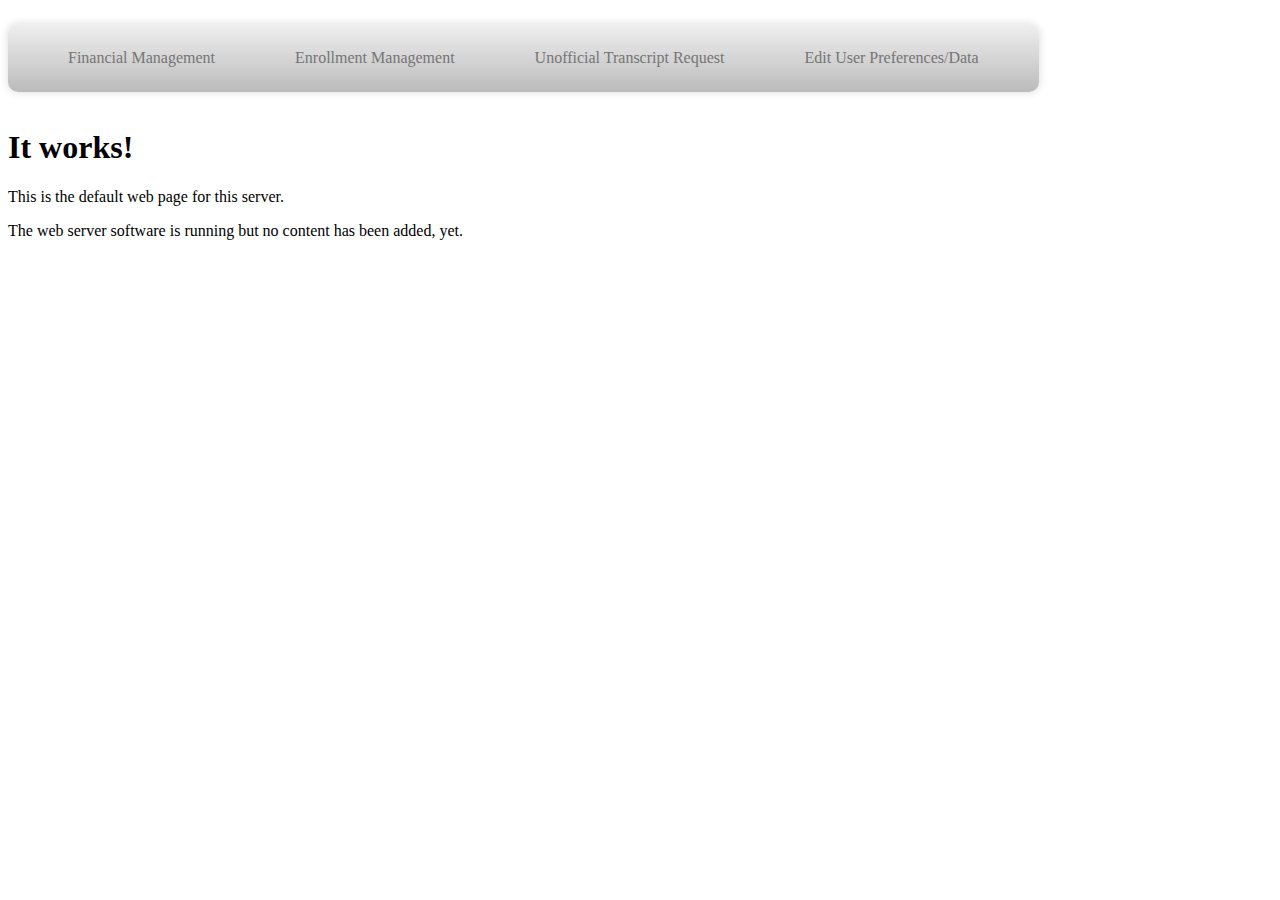
==== index.html @ 1f5a914b "Working Navbar" ====
<html>
	<head>
		<title>UND Enrollment</title>
		<link rel="stylesheet" href="style.css">
	</head>
	
	<body>
		<nav>
			<ul>
				<li><a href="#">Financial Management</a>
					<ul>
						<li><a href="#">View Bill</a></li>
						<li><a href="#">Financial Aid Details</a></li>
						<li><a href="#">Pay My Bill</a></li>
					</ul>
				</li>
				<li><a href="#">Enrollment Management</a>
					<ul>
						<li><a href="#">Enroll</a></li>
						<li><a href="#">Unenroll</a></li>
					</ul>
				</li>
				<li><a href="#">Unofficial Transcript Request</a></li>
				<li><a href="#">Edit User Preferences/Data</a></li>
			</ul>
		</nav>
		
		<h1>It works!</h1>
		<p>This is the default web page for this server.</p>
		<p>The web server software is running but no content has been added, yet.</p>
	</body>
</html>
---- style.css ----
nav ul ul 
{
	display: none;
}

nav ul li:hover > ul 
{
	display: block;
}

nav ul 
{
	background: #efefef; 
	background: linear-gradient(top, #efefef 0%, #bbbbbb 100%);  
	background: -moz-linear-gradient(top, #efefef 0%, #bbbbbb 100%); 
	background: -webkit-linear-gradient(top, #efefef 0%,#bbbbbb 100%); 
	box-shadow: 0px 0px 9px rgba(0,0,0,0.15);
	padding: 0 20px;
	border-radius: 10px;  
	list-style: none;
	position: relative;
	display: inline-table;
}

nav ul:after 
{
	content: ""; clear: both; display: block;
}

nav ul li {
	float: left;
}

nav ul li:hover 
{
	background: #4b545f;
	background: linear-gradient(top, #4f5964 0%, #5f6975 40%);
	background: -moz-linear-gradient(top, #4f5964 0%, #5f6975 40%);
	background: -webkit-linear-gradient(top, #4f5964 0%,#5f6975 40%);
}

nav ul li:hover a 
{
	color: #fff;
}

nav ul li a 
{
	display: block; padding: 25px 40px;
	color: #757575; text-decoration: none;
}

nav ul ul {
	background: #5f6975; border-radius: 0px; padding: 0;
	position: absolute; top: 100%;
}

nav ul ul li 
{
	float: none; 
	border-top: 1px solid #6b727c;
	border-bottom: 1px solid #575f6a;
	position: relative;
}

nav ul ul li a 
{
	padding: 15px 40px;
	color: #fff;
}

nav ul ul li a:hover 
{
	background: #4b545f;
}

nav ul ul ul 
{
	position: absolute; left: 100%; top:0;
}
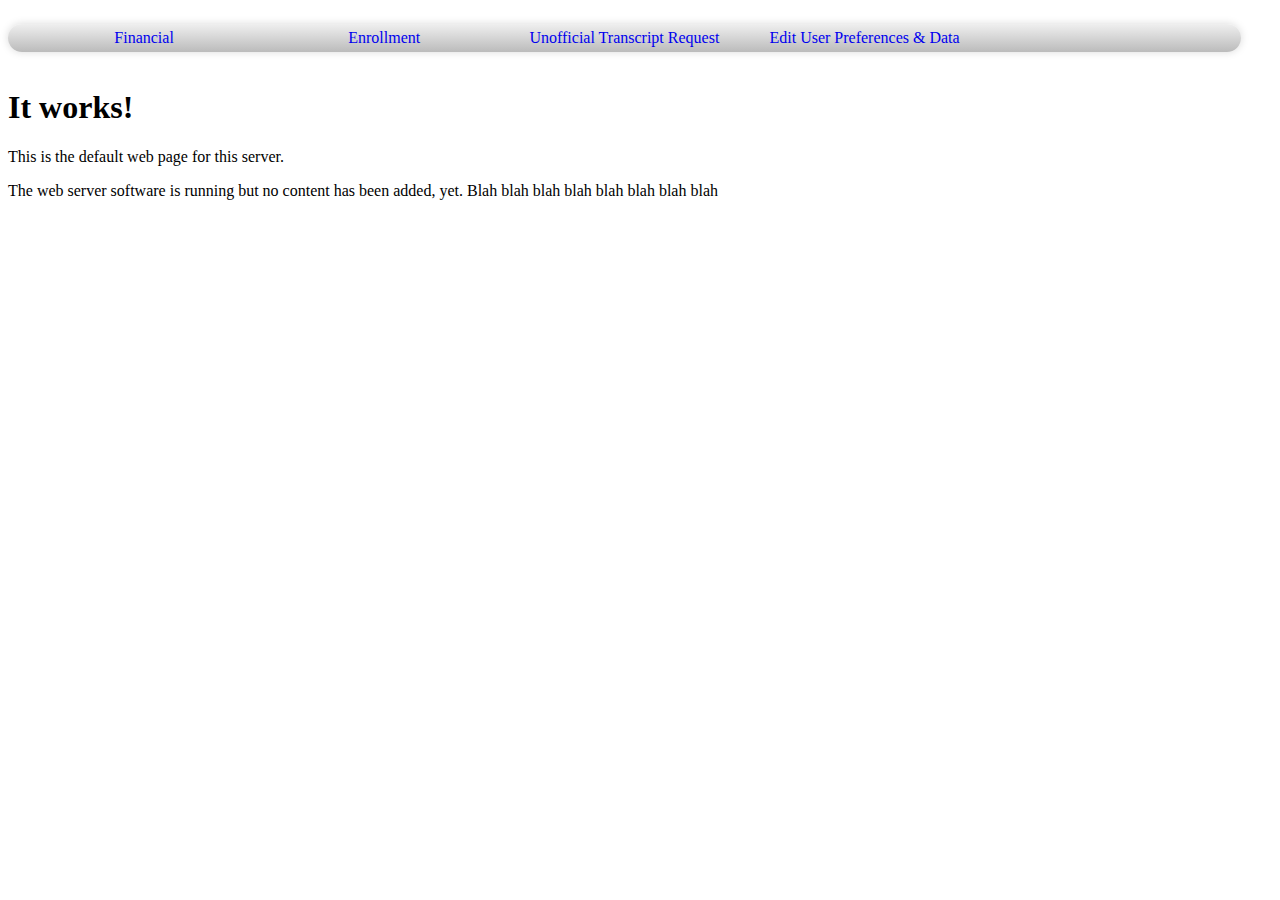
==== commit d00dea01: "Fixed up navbar" ====
--- a/index.html
+++ b/index.html
@@ -7,26 +7,26 @@
 	<body>
 		<nav>
 			<ul>
-				<li><a href="#">Financial Management</a>
+				<li><a href="#">Financial</a>
 					<ul>
 						<li><a href="#">View Bill</a></li>
 						<li><a href="#">Financial Aid Details</a></li>
 						<li><a href="#">Pay My Bill</a></li>
 					</ul>
 				</li>
-				<li><a href="#">Enrollment Management</a>
+				<li><a href="#">Enrollment</a>
 					<ul>
 						<li><a href="#">Enroll</a></li>
 						<li><a href="#">Unenroll</a></li>
 					</ul>
 				</li>
 				<li><a href="#">Unofficial Transcript Request</a></li>
-				<li><a href="#">Edit User Preferences/Data</a></li>
+				<li><a href="#">Edit User Preferences & Data</a></li>
 			</ul>
 		</nav>
 		
 		<h1>It works!</h1>
 		<p>This is the default web page for this server.</p>
-		<p>The web server software is running but no content has been added, yet.</p>
+		<p>The web server software is running but no content has been added, yet. Blah blah blah blah blah blah blah blah</p>
 	</body>
 </html>
--- a/style.css
+++ b/style.css
@@ -15,11 +15,12 @@
 	background: -moz-linear-gradient(top, #efefef 0%, #bbbbbb 100%); 
 	background: -webkit-linear-gradient(top, #efefef 0%,#bbbbbb 100%); 
 	box-shadow: 0px 0px 9px rgba(0,0,0,0.15);
-	padding: 0 20px;
-	border-radius: 10px;  
+	padding: 0 1em;
+	border-radius: 1.5em;  
 	list-style: none;
 	position: relative;
 	display: inline-table;
+	width: 95%; // Set the width of the navbar as a percentage of the window width
 }
 
 nav ul:after 
@@ -29,6 +30,8 @@
 
 nav ul li {
 	float: left;
+	position: relative;
+	width: 20%; // Set the width of the nav bar selections
 }
 
 nav ul li:hover 
@@ -46,13 +49,19 @@
 
 nav ul li a 
 {
-	display: block; padding: 25px 40px;
-	color: #757575; text-decoration: none;
+	display: block;
+	padding: 5px 4px; // Height first, width second
+	color: #757575; 
+	text-decoration: none;
+	text-align: center; // Centers all the text in the navbar
 }
 
 nav ul ul {
-	background: #5f6975; border-radius: 0px; padding: 0;
-	position: absolute; top: 100%;
+	background: #5f6975; 
+	border-radius: 0px; 
+	padding: 0;
+	position: absolute; 
+	top: 100%;
 }
 
 nav ul ul li 
@@ -61,11 +70,12 @@
 	border-top: 1px solid #6b727c;
 	border-bottom: 1px solid #575f6a;
 	position: relative;
+	width: 100%; // Has to be here to set the length of the clickable area of the line items which appear on hover.
 }
 
 nav ul ul li a 
 {
-	padding: 15px 40px;
+	padding: 5px 4px;
 	color: #fff;
 }
 
@@ -76,6 +86,8 @@
 
 nav ul ul ul 
 {
-	position: absolute; left: 100%; top:0;
+	position: absolute; 
+	left: 100%; 
+	top:0;
 }
 
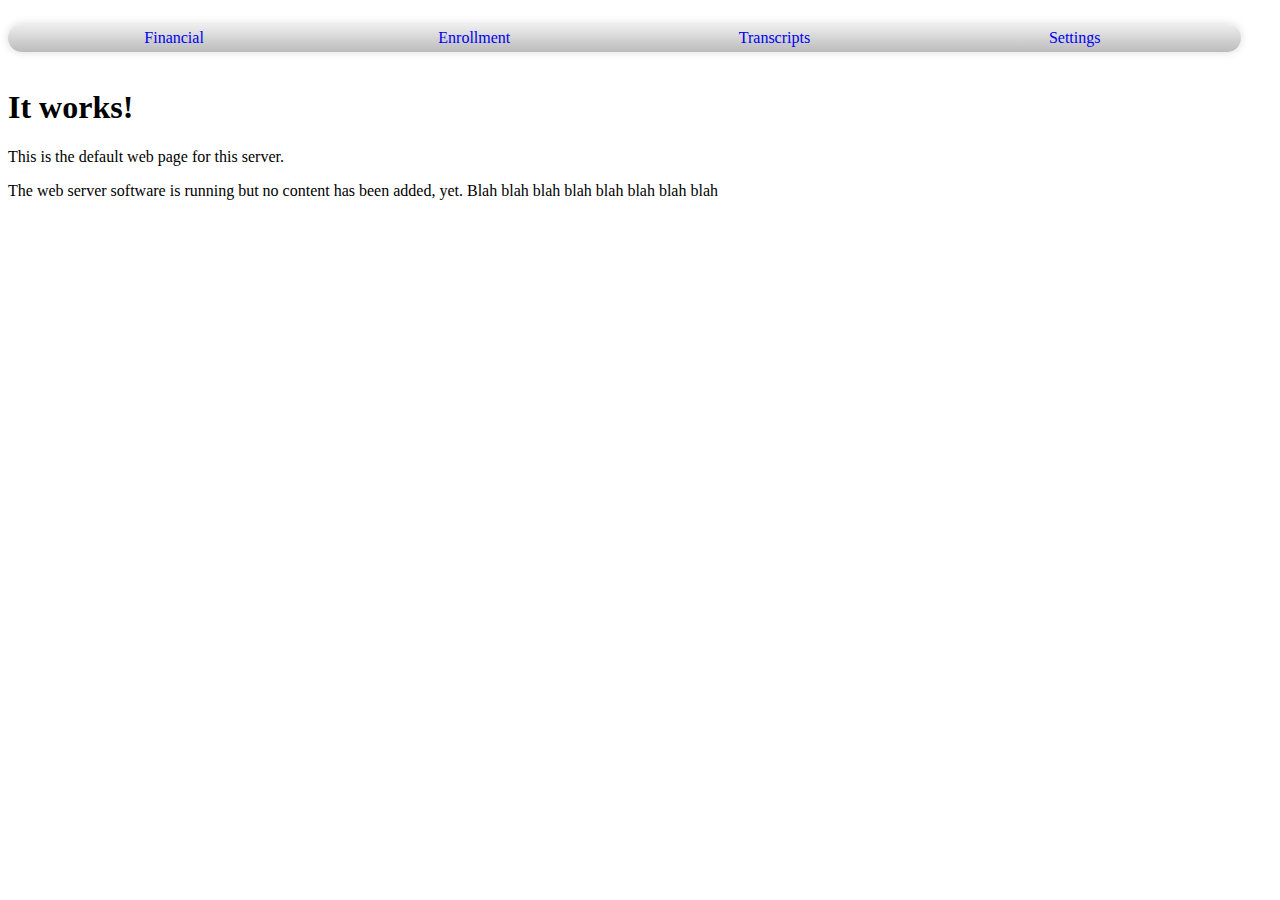
==== commit 333c21c7: "More Navbar Changes" ====
--- a/index.html
+++ b/index.html
@@ -20,8 +20,18 @@
 						<li><a href="#">Unenroll</a></li>
 					</ul>
 				</li>
-				<li><a href="#">Unofficial Transcript Request</a></li>
-				<li><a href="#">Edit User Preferences & Data</a></li>
+				<li><a href="#">Transcripts</a>
+					<ul>
+						<li><a href="#">Unofficial Transcript Request</a></li>
+					</ul>
+				</li>
+				<li><a href="#">Settings</a>
+					<ul>
+						<li><a href="#">Change Username</a></li>
+						<li><a href="#">Change Password</a></li>
+						<li><a href="#">Change User Information</a></li>
+					</ul>
+				</li>
 			</ul>
 		</nav>
 		
--- a/style.css
+++ b/style.css
@@ -31,7 +31,7 @@
 nav ul li {
 	float: left;
 	position: relative;
-	width: 20%; // Set the width of the nav bar selections
+	width: 25%; // Set the width of the nav bar selections
 }
 
 nav ul li:hover 
@@ -54,6 +54,7 @@
 	color: #757575; 
 	text-decoration: none;
 	text-align: center; // Centers all the text in the navbar
+	vertical-align: middle; // Centers the text vertically within the individual divs
 }
 
 nav ul ul {
